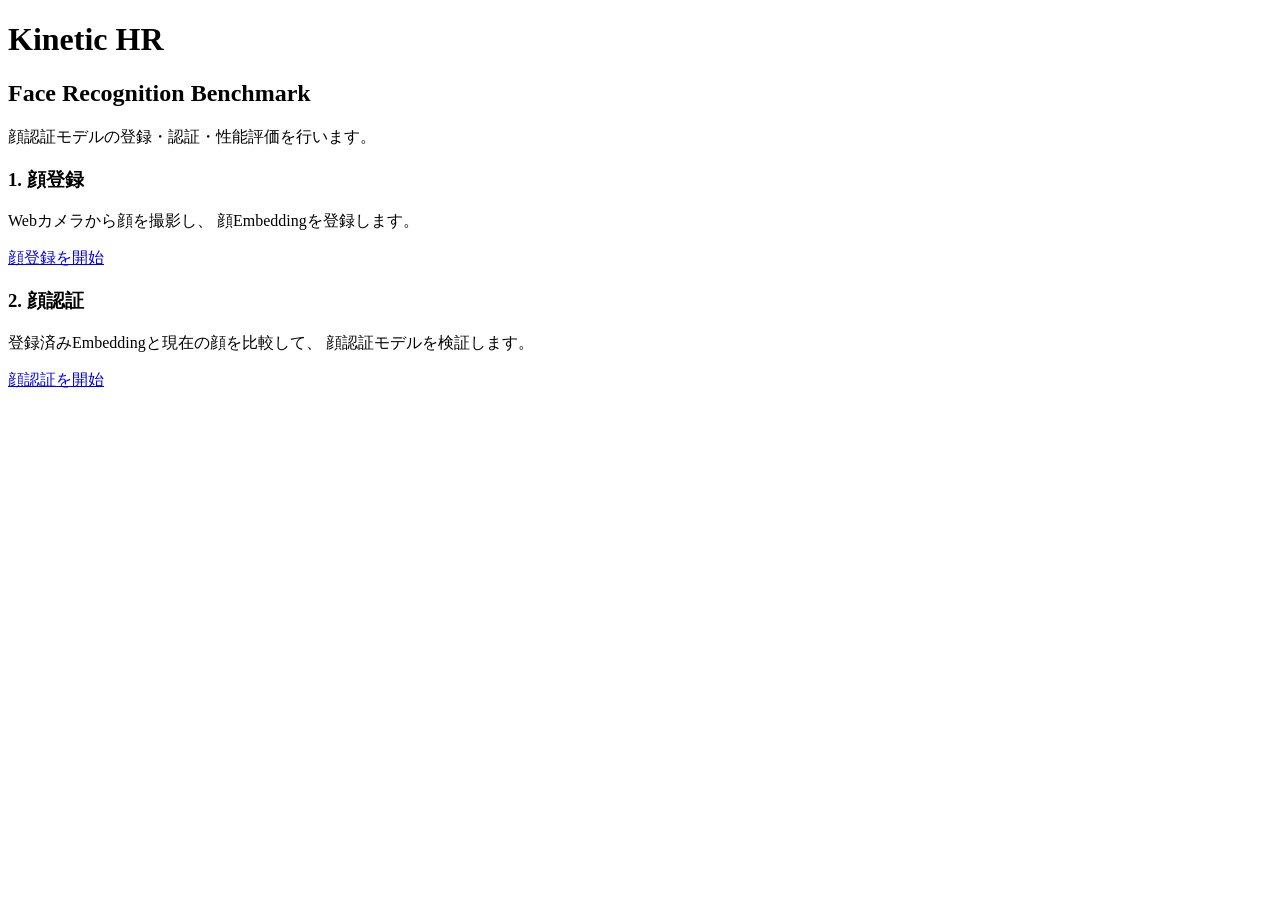
==== face_benchmark/web/index.html @ 903b4922 "insight faceのモデル検証のbuffalo_lのモデル検証を行えるようにしたが改善必要" ====
<!DOCTYPE html>
<html lang="ja">

<head>
    <meta charset="UTF-8">

    <meta
        name="viewport"
        content="width=device-width, initial-scale=1.0"
    >

    <title>
        Kinetic HR Face Benchmark
    </title>

    <link
        rel="stylesheet"
        href="/css/style.css"
    >
</head>

<body>

<main>

    <h1>
        Kinetic HR
    </h1>

    <h2>
        Face Recognition Benchmark
    </h2>

    <p>
        顔認証モデルの登録・認証・性能評価を行います。
    </p>

    <section>

        <h3>
            1. 顔登録
        </h3>

        <p>
            Webカメラから顔を撮影し、
            顔Embeddingを登録します。
        </p>

        <a href="/register.html">
            顔登録を開始
        </a>

    </section>

    <section>

        <h3>
            2. 顔認証
        </h3>

        <p>
            登録済みEmbeddingと現在の顔を比較して、
            顔認証モデルを検証します。
        </p>

        <a href="/verify.html">
            顔認証を開始
        </a>

    </section>

</main>

</body>

</html>
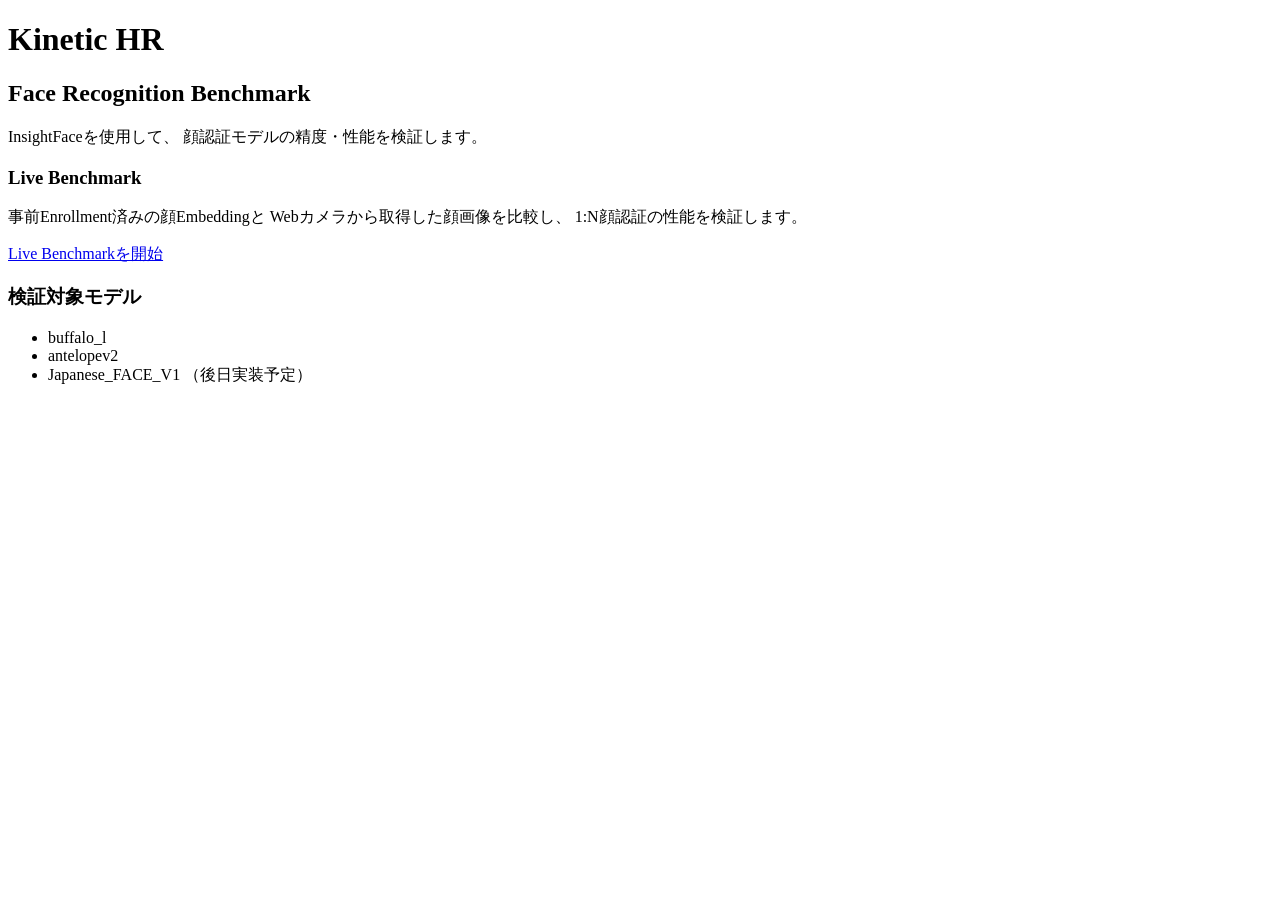
==== commit 29ae33a6: "バックアップ用コミットで、次から実際にモデルを動かせるようにする。" ====
--- a/face_benchmark/web/index.html
+++ b/face_benchmark/web/index.html
@@ -32,40 +32,50 @@
     </h2>
 
     <p>
-        顔認証モデルの登録・認証・性能評価を行います。
+        InsightFaceを使用して、
+        顔認証モデルの精度・性能を検証します。
     </p>
+
 
     <section>
 
         <h3>
-            1. 顔登録
+            Live Benchmark
         </h3>
 
         <p>
-            Webカメラから顔を撮影し、
-            顔Embeddingを登録します。
+            事前Enrollment済みの顔Embeddingと
+            Webカメラから取得した顔画像を比較し、
+            1:N顔認証の性能を検証します。
         </p>
 
-        <a href="/register.html">
-            顔登録を開始
+        <a href="/verify.html">
+            Live Benchmarkを開始
         </a>
 
     </section>
 
+
     <section>
 
         <h3>
-            2. 顔認証
+            検証対象モデル
         </h3>
 
-        <p>
-            登録済みEmbeddingと現在の顔を比較して、
-            顔認証モデルを検証します。
-        </p>
+        <ul>
+            <li>
+                buffalo_l
+            </li>
 
-        <a href="/verify.html">
-            顔認証を開始
-        </a>
+            <li>
+                antelopev2
+            </li>
+
+            <li>
+                Japanese_FACE_V1
+                （後日実装予定）
+            </li>
+        </ul>
 
     </section>
 
